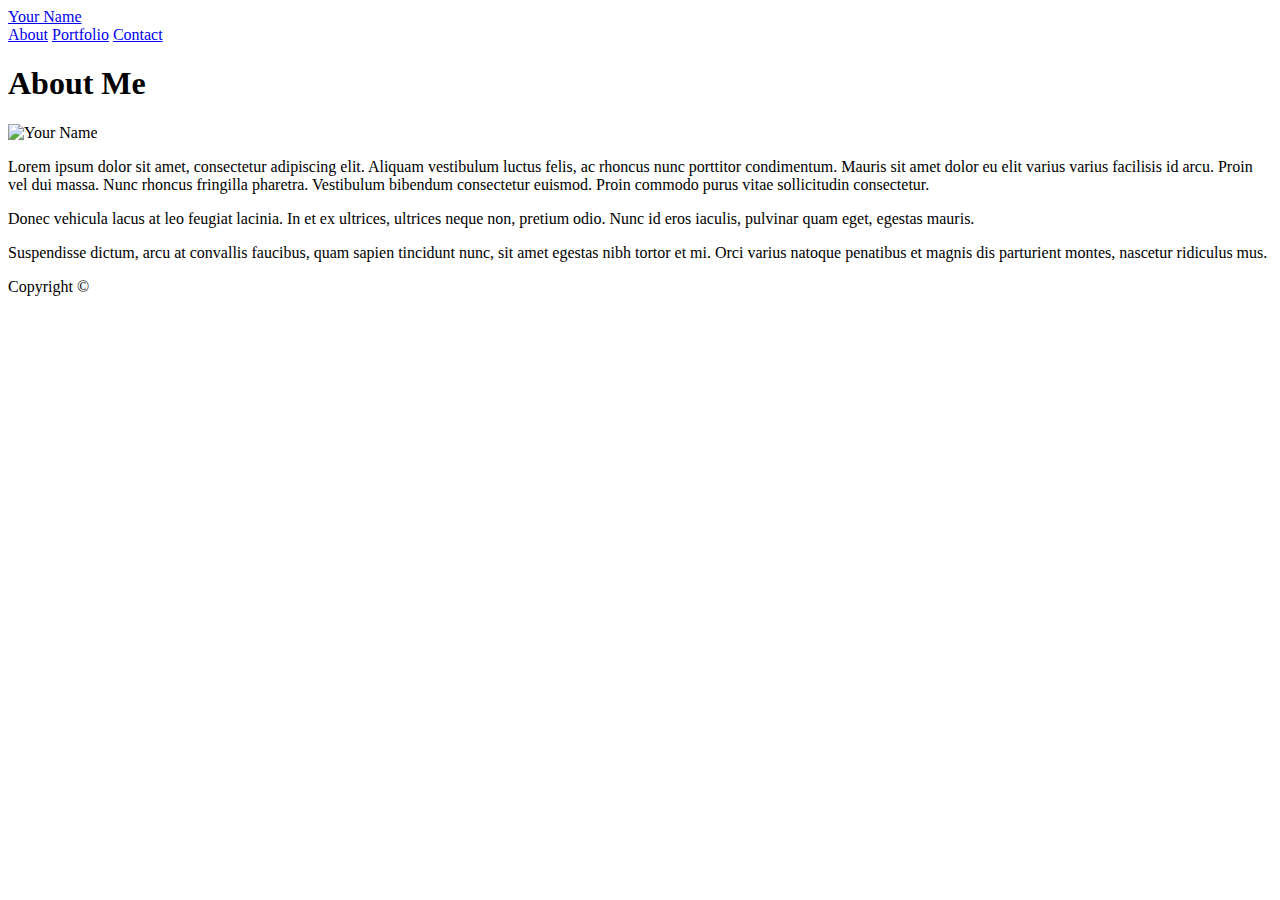
==== index.html @ 639f5107 "First Commit, Most major Responsiveness changes made" ====
<!doctype html>
<html lang="en-us">

<head>
  <meta charset="UTF-8">
  <meta name="viewport" content="width-device-width, initial-scale=1">
  <title>About | Your Name</title>
  <link rel="stylesheet" type="text/css" href="assets/css/style.css">
</head>

<body>

  <header id="masthead">
    <div class="container">
      <a href="index.html" id="logo">Your Name</a>
      <nav>
        <a href="index.html">About</a>
        <a href="portfolio.html">Portfolio</a>
        <a href="contact.html">Contact</a>
      </nav>
    </div>
  </header>

  <div id="main-container" class="container">
    <section class="main-section">
      <h1>About Me</h1>

      <img src="assets/images/cat.jpg" class="auth-image" alt="Your Name">

      <p>Lorem ipsum dolor sit amet, consectetur adipiscing elit. Aliquam vestibulum luctus felis, ac rhoncus nunc porttitor condimentum. Mauris sit amet dolor eu elit varius varius facilisis id arcu. Proin vel dui massa. Nunc rhoncus fringilla pharetra. Vestibulum bibendum consectetur euismod. Proin commodo purus vitae sollicitudin consectetur.</p>

      <p>Donec vehicula lacus at leo feugiat lacinia. In et ex ultrices, ultrices neque non, pretium odio. Nunc id eros iaculis, pulvinar quam eget, egestas mauris.</p>

      <p>Suspendisse dictum, arcu at convallis faucibus, quam sapien tincidunt nunc, sit amet egestas nibh tortor et mi. Orci varius natoque penatibus et magnis dis parturient montes, nascetur ridiculus mus.</p>

    </section>

  </div>

  <footer>
    <div class="container">
      Copyright &copy; 
    </div>
  </footer>
</body>

</html>
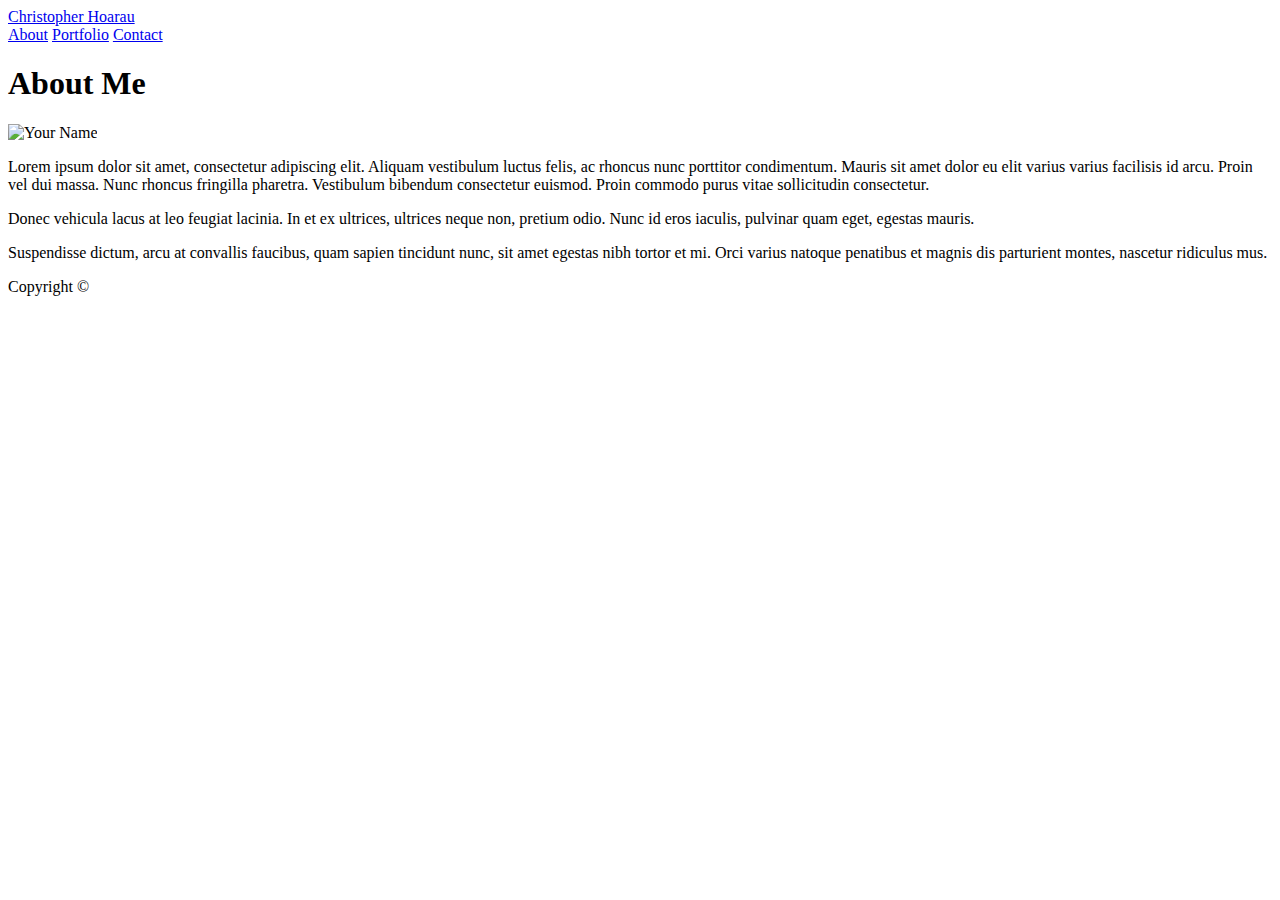
==== commit 907d39d8: "Final Changes made to Responsive" ====
--- a/index.html
+++ b/index.html
@@ -3,8 +3,8 @@
 
 <head>
   <meta charset="UTF-8">
-  <meta name="viewport" content="width-device-width, initial-scale=1">
-  <title>About | Your Name</title>
+  <meta name="viewport" content="width=device-width, initial-scale=1">
+  <title>About | Christopher Hoarau</title>
   <link rel="stylesheet" type="text/css" href="assets/css/style.css">
 </head>
 
@@ -12,7 +12,7 @@
 
   <header id="masthead">
     <div class="container">
-      <a href="index.html" id="logo">Your Name</a>
+      <a href="index.html" id="logo">Christopher Hoarau</a>
       <nav>
         <a href="index.html">About</a>
         <a href="portfolio.html">Portfolio</a>
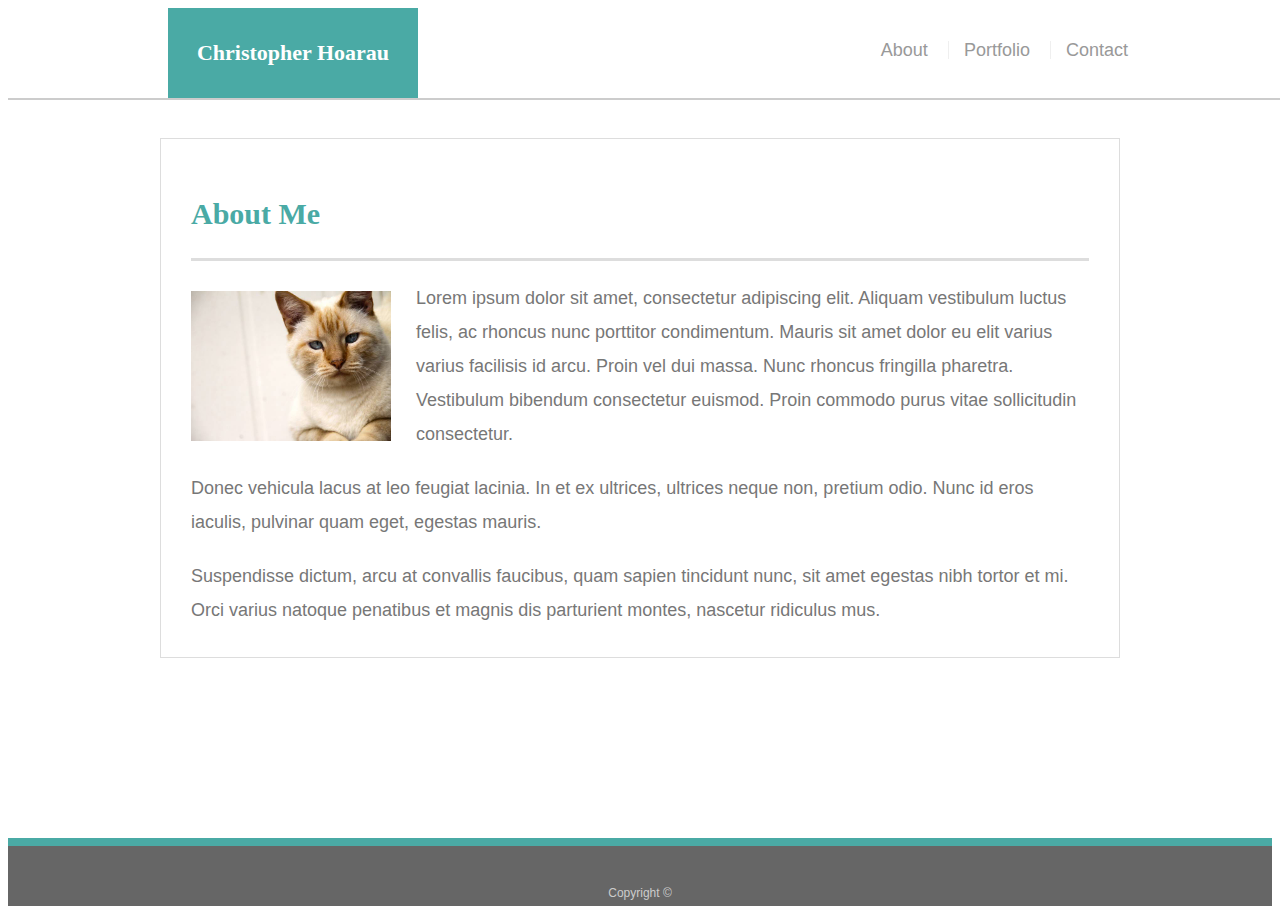
==== commit 22417991: "renaming locations in HTML files" ====
--- a/index.html
+++ b/index.html
@@ -5,7 +5,7 @@
   <meta charset="UTF-8">
   <meta name="viewport" content="width=device-width, initial-scale=1">
   <title>About | Christopher Hoarau</title>
-  <link rel="stylesheet" type="text/css" href="assets/css/style.css">
+  <link rel="stylesheet" type="text/css" href="Assets/CSS/style.css">
 </head>
 
 <body>
@@ -25,7 +25,7 @@
     <section class="main-section">
       <h1>About Me</h1>
 
-      <img src="assets/images/cat.jpg" class="auth-image" alt="Your Name">
+      <img src="Assets/Images/cat.jpg" class="auth-image" alt="Your Name">
 
       <p>Lorem ipsum dolor sit amet, consectetur adipiscing elit. Aliquam vestibulum luctus felis, ac rhoncus nunc porttitor condimentum. Mauris sit amet dolor eu elit varius varius facilisis id arcu. Proin vel dui massa. Nunc rhoncus fringilla pharetra. Vestibulum bibendum consectetur euismod. Proin commodo purus vitae sollicitudin consectetur.</p>
 
@@ -36,7 +36,7 @@
     </section>
 
   </div>
-
+<!-- Comment Added -->
   <footer>
     <div class="container">
       Copyright &copy; 
--- a/Assets/CSS/style.css
+++ b/Assets/CSS/style.css
@@ -0,0 +1,310 @@
+body {
+  font-family: Arial, "Helvetica Neue", Helvetica, sans-serif;
+  font-size: 18px;
+  line-height: 34px;
+  color: #777777;
+  background: url("../images/concrete_seamless.png");
+}
+
+* {
+  box-sizing: border-box;
+}
+
+/* general */
+
+.container {
+  width: 100%;
+  max-width: 960px;
+  margin: 0 auto;
+  clear: both;
+}
+/* Adding a comment */
+h1,
+h2,
+h3,
+p {
+  margin-bottom: 20px;
+}
+
+p:last-child {
+  margin-bottom: 0;
+}
+
+h1,
+h2,
+h3 {
+  font-family: Georgia, Times, "Times New Roman", serif;
+  font-weight: 700;
+  color: #4aaaa5;
+}
+
+h1 {
+  padding-bottom: 20px;
+  font-size: 30px;
+  line-height: 49px;
+  border-bottom: 3px solid #dddddd;
+}
+
+h2,
+h3 {
+  font-size: 22px;
+}
+
+/* header */
+
+#masthead {
+  position: fixed;
+  z-index: 99;
+  width: 100%;
+  margin: 0 0 30px;
+  overflow: auto;
+  color: #ffffff;
+  background: #ffffff;
+  border-bottom: 2px solid #cccccc;
+}
+
+#logo {
+  float: left;
+  width: 250px;
+  height: 90px;
+  font-family: Georgia, Times, "Times New Roman", serif;
+  font-size: 22px;
+  font-weight: 700;
+  line-height: 90px;
+  color: #ffffff;
+  text-align: center;
+  text-decoration: none;
+  background: #4aaaa5;
+}
+
+nav {
+  float: right;
+  margin-top: 25px;
+}
+
+nav a {
+  display: inline-block;
+  padding-left: 15px;
+  margin-left: 15px;
+  line-height: 18px;
+  color: #999;
+  text-decoration: none;
+  border-left: 1px solid #efefef;
+}
+
+nav a:first-child {
+  border-left: 0 none;
+}
+
+/* footer */
+
+footer {
+  padding: 30px 0;
+  clear: both;
+  font-size: 12px;
+  color: #ffffff;
+  color: #cccccc;
+  text-align: center;
+  background: #666666;
+  border-top: 8px solid #4aaaa5;
+  height: 50px;
+}
+
+h3, h2 {
+  padding-bottom: 20px;
+  margin-bottom: 15px;
+  line-height: 22px;
+  border-bottom: 2px solid #eeeeee;
+}
+
+/* main */
+
+#main-container {
+  padding-top: 130px;
+  min-height: calc(100vh - 70px);
+}
+
+.main-section {
+  float: left;
+  width: 100%;
+  max-width: 960px;
+  padding: 30px;
+  margin: 0 0 40px;
+  background: #ffffff;
+  border: 1px solid #dddddd;
+}
+
+/* portfolio page */
+
+.work {
+  position: relative;
+  float: left;
+  width: 274px;
+  margin: 20px 0 25px;
+  overflow: auto;
+}
+
+.work:nth-child(even) {
+  margin-right: 40px;
+}
+
+.work img {
+  width: 100%;
+  border: 0 none;
+  opacity: 0.8;
+}
+
+.work h3 {
+  position: absolute;
+  bottom: 20px;
+  width: 100%;
+  padding: 15px;
+  margin-bottom: 0;
+  font-weight: 300;
+  line-height: 30px;
+  color: #ffffff;
+  text-align: center;
+  background: #4aaaa5;
+  border-bottom: 0;
+}
+
+.auth-image {
+  float: left;
+  width: 200px;
+  height: auto;
+  margin-top: 10px;
+  margin-right: 25px;
+}
+
+/* contact page */
+
+#contact-form ul {
+  margin-bottom: 20px;
+}
+
+#contact-form li {
+  margin-bottom: 10px;
+}
+
+label,
+input[type=text],
+input[type=email],
+textarea {
+  display: block;
+  width: 100%;
+}
+
+input[type=text],
+input[type=email],
+textarea {
+  height: 35px;
+  padding: 0 10px;
+  font-size: 14px;
+  border: 1px solid #dddddd;
+}
+
+textarea {
+  height: 200px;
+}
+
+input[type=submit] {
+  padding: 10px 30px;
+  font-size: 18px;
+  color: #ffffff;
+  cursor: pointer;
+  background: #4aaaa5;
+  border: 0 none;
+}
+
+@media screen and (max-width: 980px){
+  body{
+    max-width:980px;
+    margin:auto;
+    float:left;
+  }
+  #masthead{
+    width:980px;
+    margin-right:50px;
+    padding-right:25px;
+  }
+  nav{
+    float:right;
+  }
+  #main-container {
+    padding-top:120px;
+    width: 980px;
+  }
+  .main-section{
+    width:95%;
+    margin-left:15px;
+  }
+
+}
+@media screen and (max-width: 768px){
+  body{
+    max-width:768px;
+    margin:auto;
+    float:left;
+  }
+  #masthead{
+    width:768px;
+    margin:auto;
+    float:right;
+    padding-right:25px;
+  }
+  nav{
+  }
+  #main-container {
+    padding-top:120px;
+    width: 768px;
+  }
+  .main-section{
+    width:95%;
+    margin-left:15px;
+  }
+  
+}
+@media screen and (max-width: 640px){
+  body{
+    max-width:640px;
+    margin:auto;
+    float:left;
+  }
+  .main-section{
+    width:95%;
+    margin-left:15px;
+    margin-right:15px;
+  }
+  #masthead{
+    width:640px;
+    margin:auto;
+  }
+  nav{
+    float:left;
+    display:block;
+    margin:10px;
+    justify-content:center;
+  }
+  nav a{
+    float:none;
+    position:relative;
+    left:160px;
+  }
+  #logo{
+    width:100%;
+  }
+  .work{
+    position: relative;
+    float:left;
+    width:530px;
+    align-content:space-evenly;
+    align-items:center;
+  }
+  .work img {
+    justify-content:center;
+  }
+  #main-container {
+    padding-top:145px;
+    width: 625px;
+  }
+}